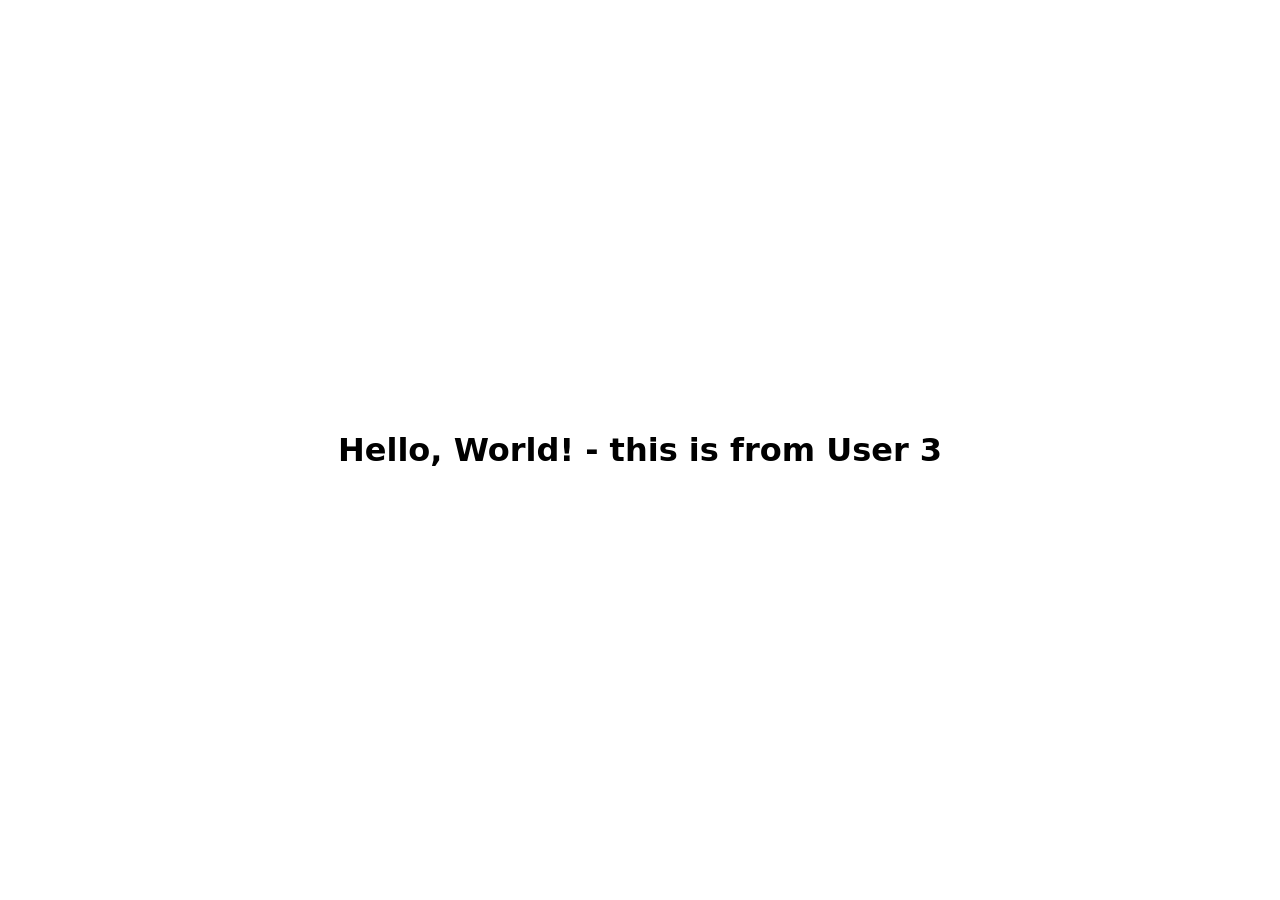
==== index.html @ 0be6475e "Updated user to 3" ====
<!doctype html>
<html lang="en">
<head>
  <meta charset="utf-8" />
  <title>Hello World</title>
  <meta name="viewport" content="width=device-width, initial-scale=1" />
  <link rel="stylesheet" href="styles.css" />
</head>
<body>
  <div class="center">
    <h1>Hello, World! - this is from User 3</h1>
  </div>
</body>
</html>
---- styles.css ----
html, body {
  height: 100%;
  margin: 0;
  font-family: system-ui, -apple-system, Segoe UI, Roboto, Arial, sans-serif;
}

.center {
  height: 100%;
  display: grid;
  place-items: center;
}
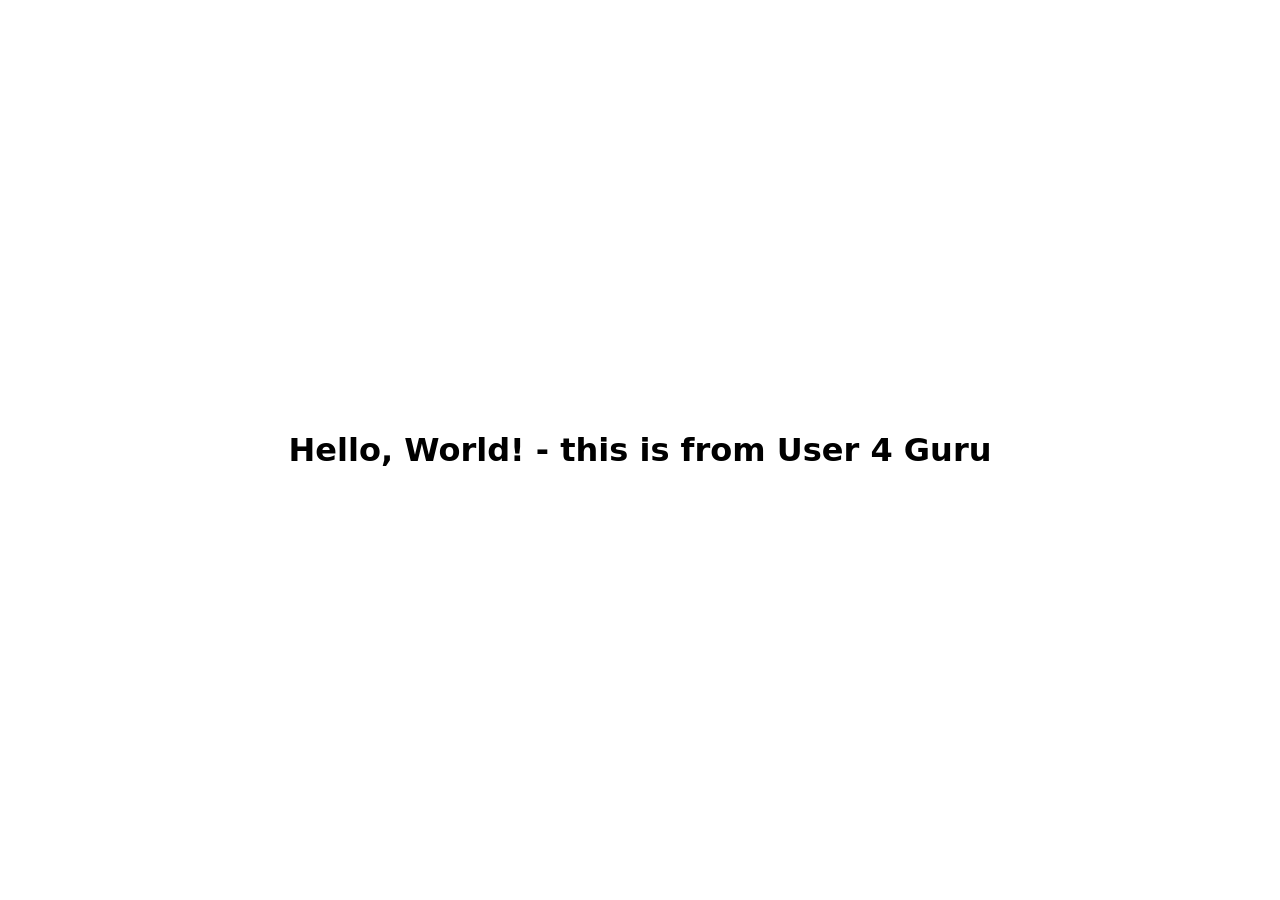
==== commit 909fe80f: "Updating to user 4" ====
--- a/index.html
+++ b/index.html
@@ -8,7 +8,7 @@
 </head>
 <body>
   <div class="center">
-    <h1>Hello, World! - this is from User 3</h1>
+    <h1>Hello, World! - this is from User 4 Guru</h1>
   </div>
 </body>
 </html>
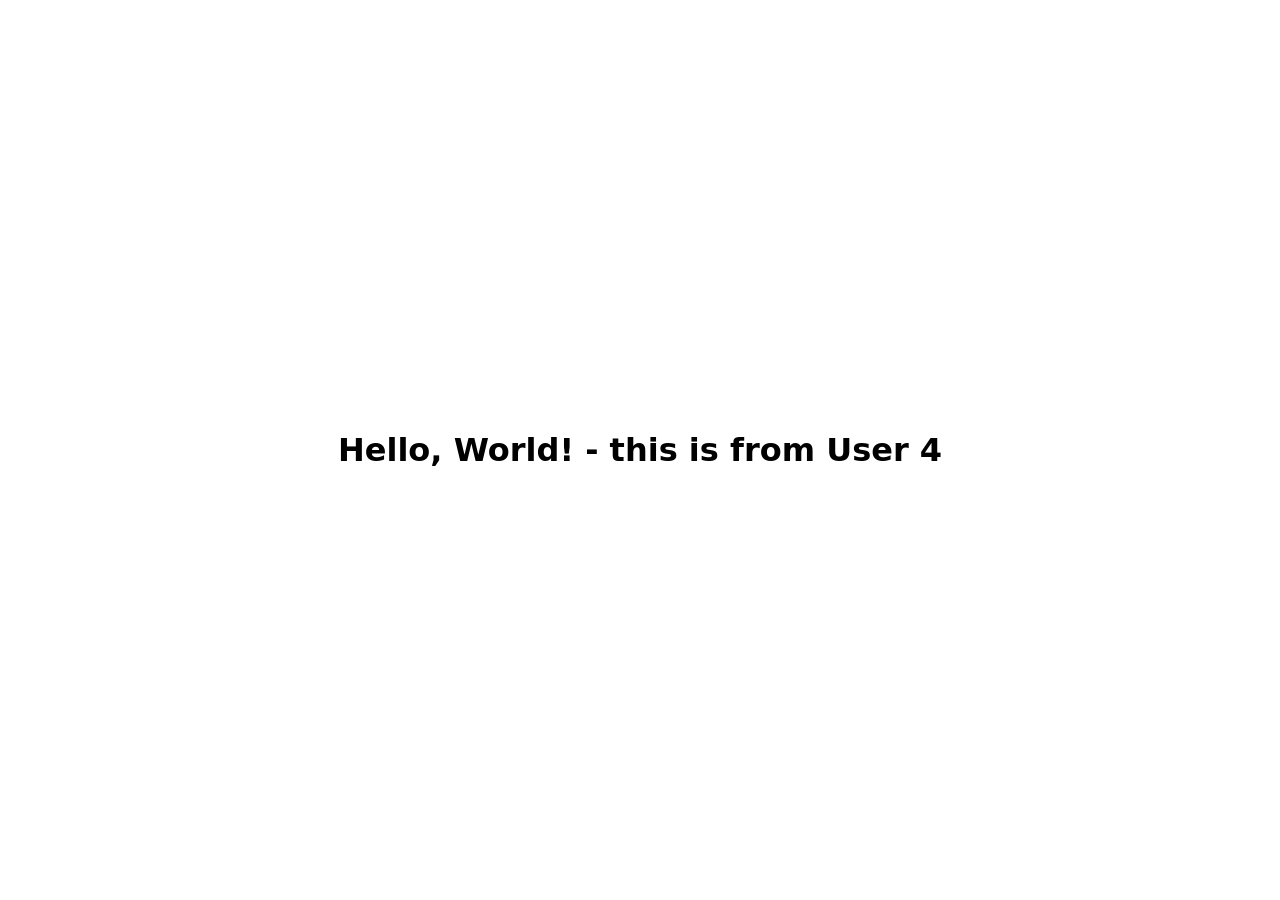
==== commit a0c7f24b: "Updating to user 4" ====
--- a/index.html
+++ b/index.html
@@ -8,7 +8,7 @@
 </head>
 <body>
   <div class="center">
-    <h1>Hello, World! - this is from User 4 Guru</h1>
+    <h1>Hello, World! - this is from User 4</h1>
   </div>
 </body>
 </html>
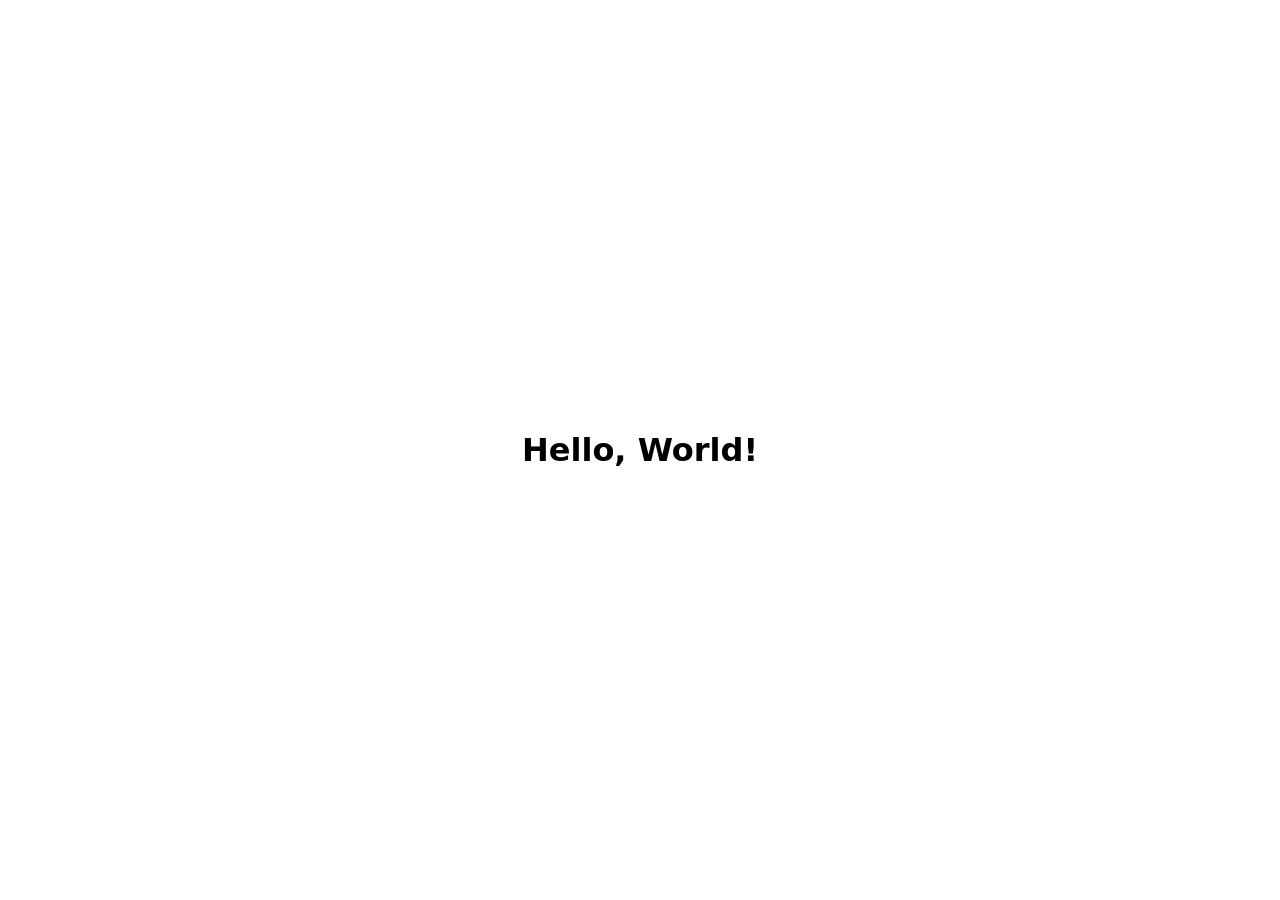
==== commit 630d34c7: "squash sample lease enter the commit message for your changes. Lines starting" ====
--- a/index.html
+++ b/index.html
@@ -8,7 +8,7 @@
 </head>
 <body>
   <div class="center">
-    <h1>Hello, World! - this is from User 4</h1>
+    <h1>Hello, World!</h1>
   </div>
 </body>
 </html>
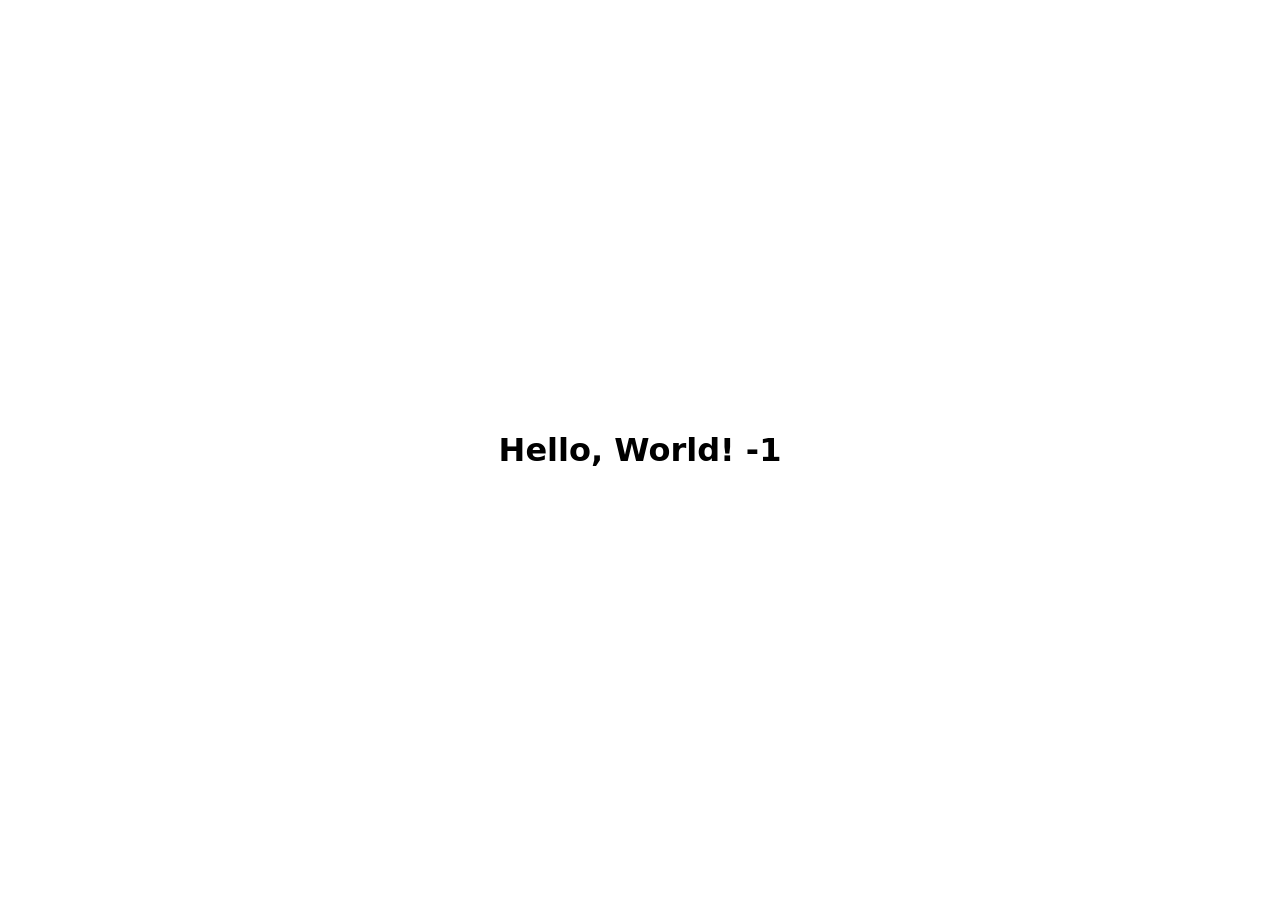
==== commit 9f35e743: "This is the final squash" ====
--- a/index.html
+++ b/index.html
@@ -8,7 +8,7 @@
 </head>
 <body>
   <div class="center">
-    <h1>Hello, World!</h1>
+    <h1>Hello, World! -1</h1>
   </div>
 </body>
 </html>
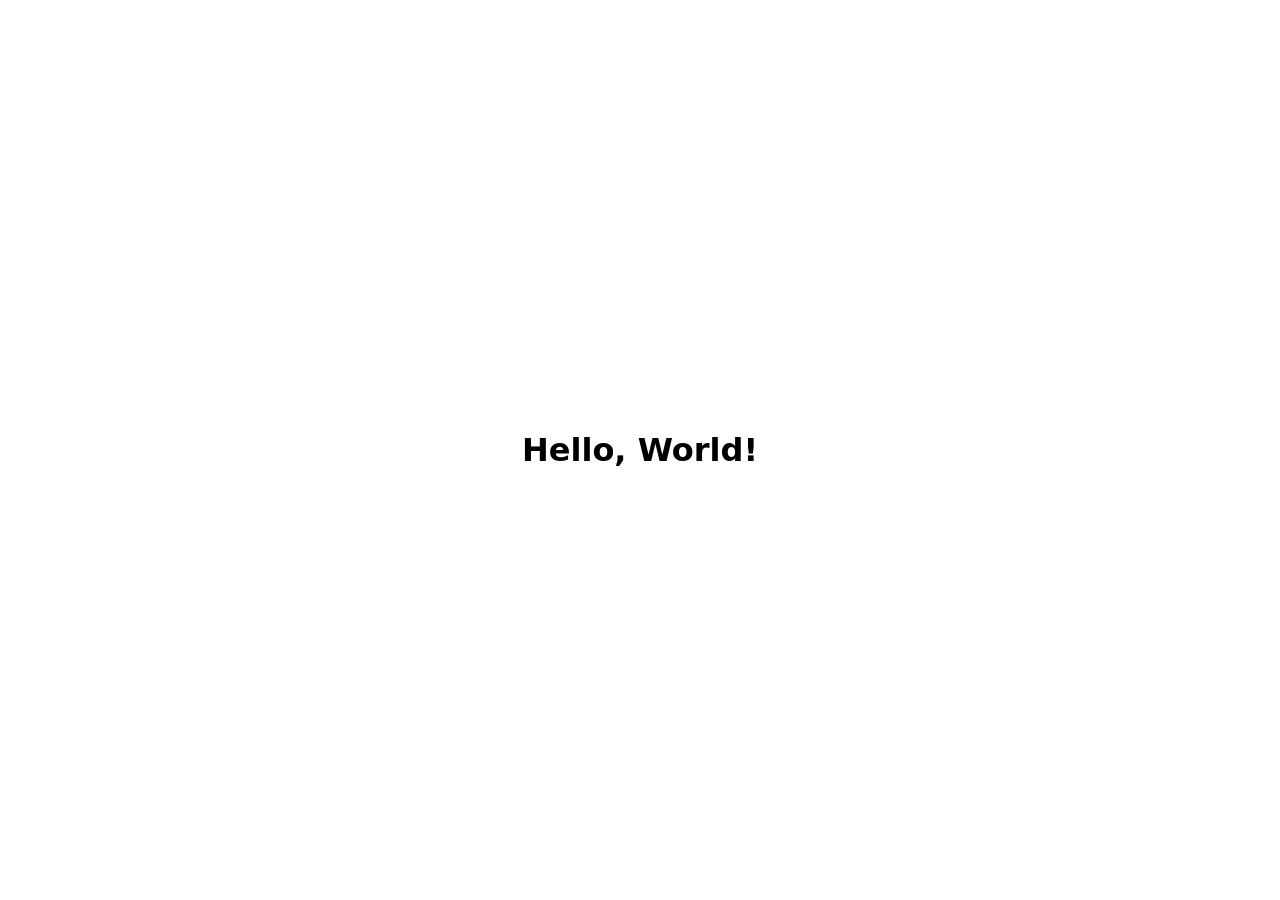
==== commit 5ffd0d8e: "updated all 3 html file" ====
--- a/index.html
+++ b/index.html
@@ -8,7 +8,7 @@
 </head>
 <body>
   <div class="center">
-    <h1>Hello, World! -1</h1>
+    <h1>Hello, World!</h1>
   </div>
 </body>
 </html>
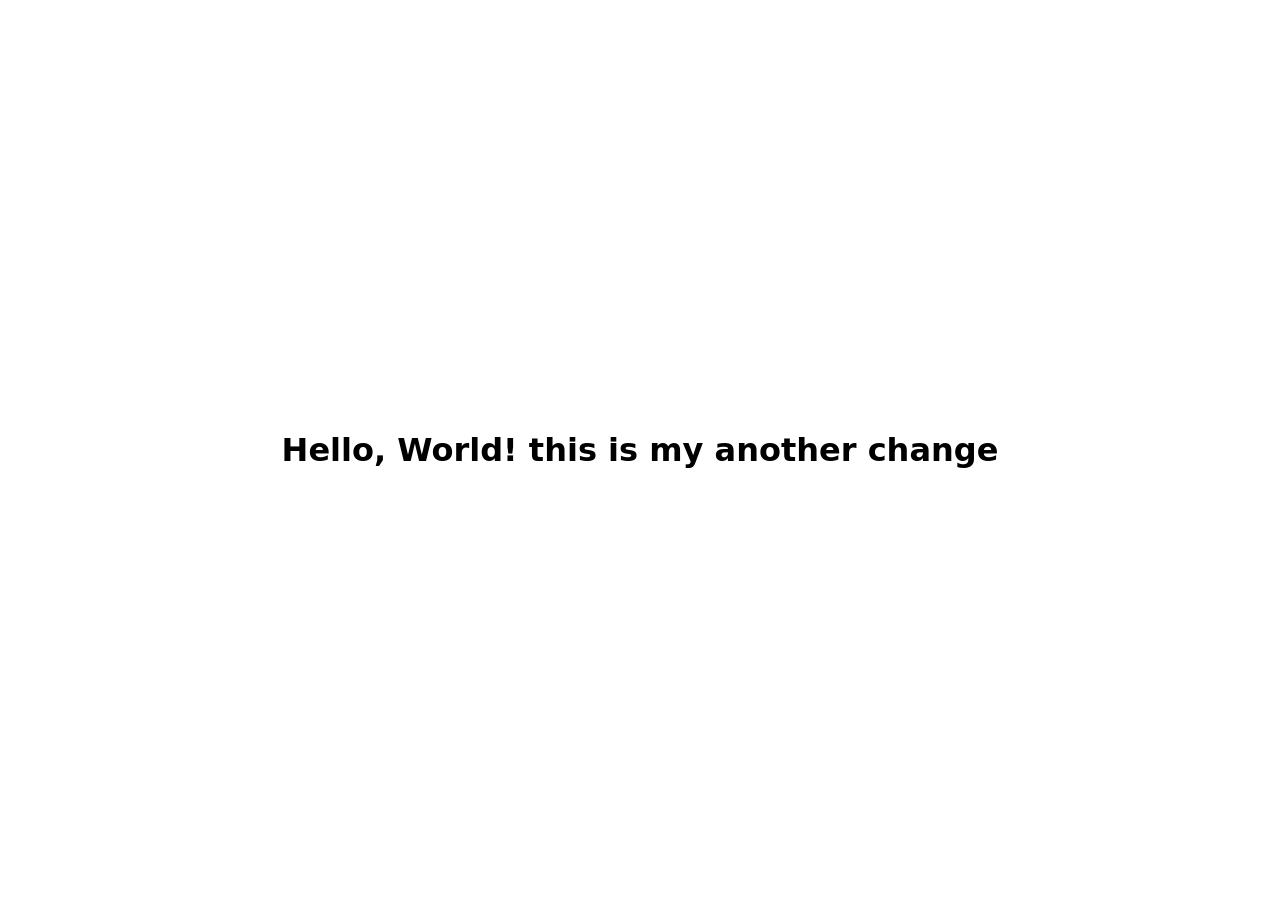
==== commit 21c0dc0c: "updated index.html" ====
--- a/index.html
+++ b/index.html
@@ -8,7 +8,7 @@
 </head>
 <body>
   <div class="center">
-    <h1>Hello, World!</h1>
+    <h1>Hello, World! this is my another change</h1>
   </div>
 </body>
 </html>
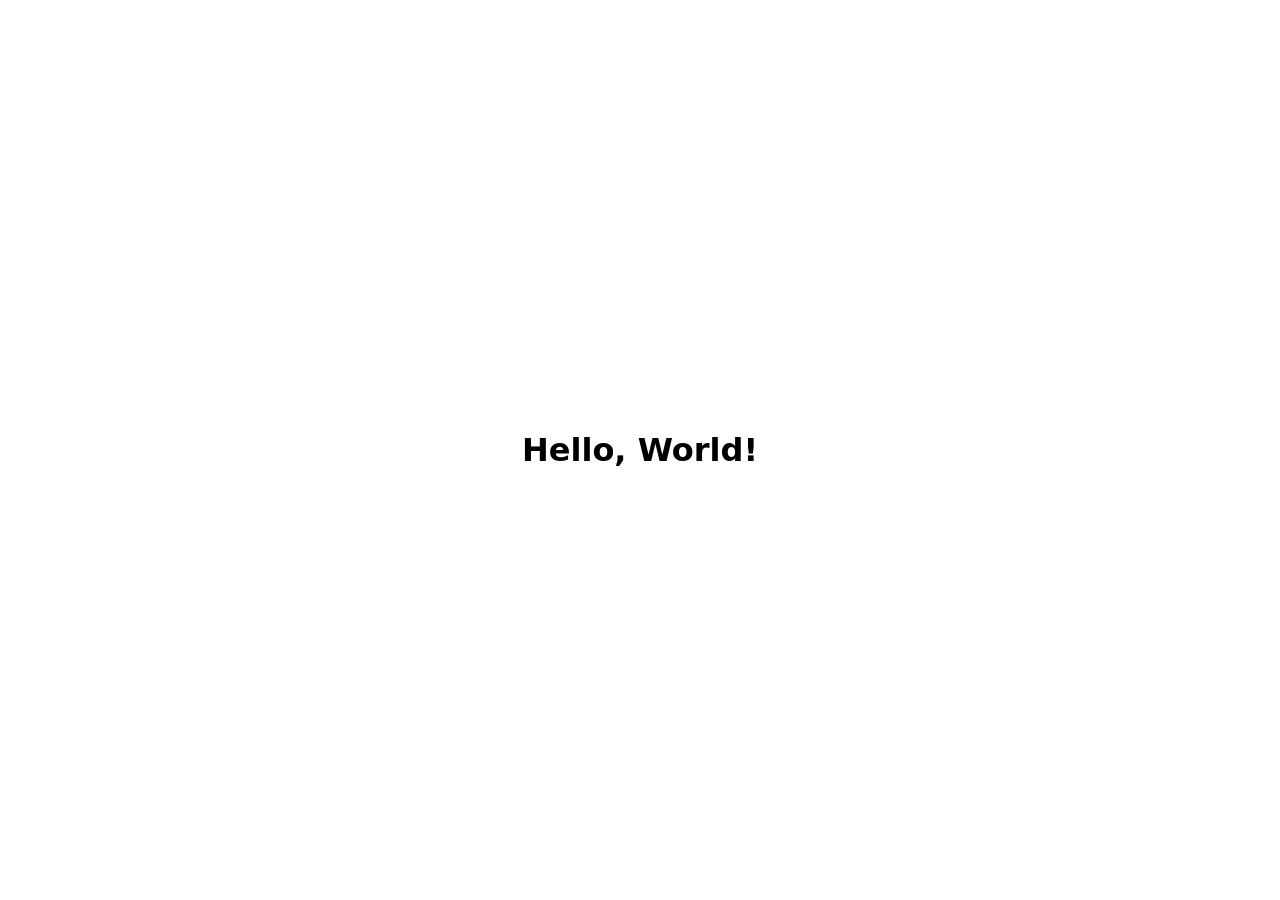
==== commit bd6a5b09: "Revert "updated index.html" This reverts commit 21c0dc0c4cee6454e00e1eb46ed3ccac42d4c507." ====
--- a/index.html
+++ b/index.html
@@ -8,7 +8,7 @@
 </head>
 <body>
   <div class="center">
-    <h1>Hello, World! this is my another change</h1>
+    <h1>Hello, World!</h1>
   </div>
 </body>
 </html>
